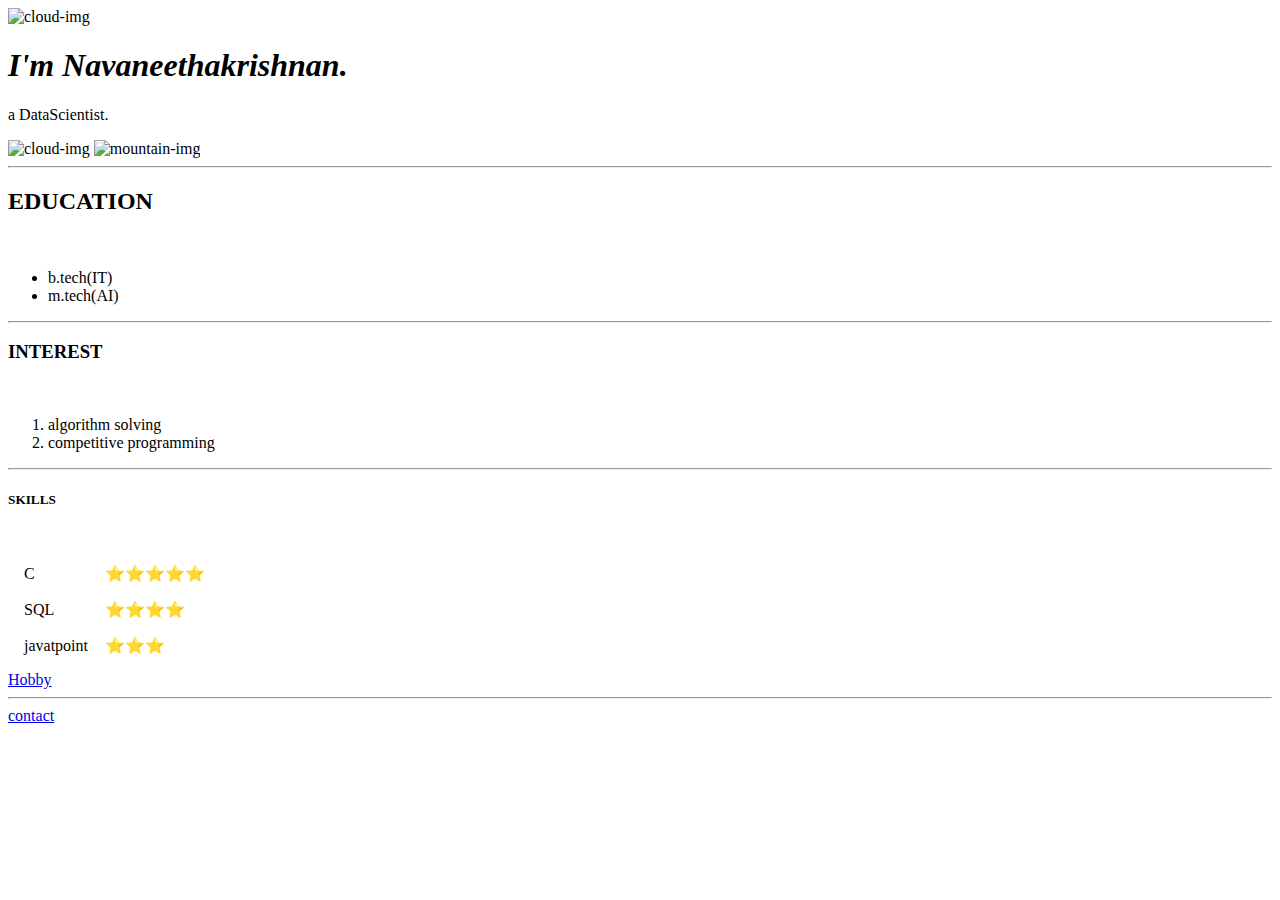
==== index.html @ 92f3b498 "Add files via upload" ====
<!DOCTYPE html>
<html lang="en" dir="ltr">

<head>
  <meta charset="utf-8">
  <title>Navaneethakrishnan S</title>
  <link rel="stylesheet" href="css/styles.css">
  <link rel="preconnect" href="https://fonts.googleapis.com">
<link rel="preconnect" href="https://fonts.gstatic.com" crossorigin>
<link href="https://fonts.googleapis.com/css2?family=Merriweather:ital,wght@1,300&family=Montserrat:ital,wght@1,900&family=Sacramento&display=swap" rel="stylesheet">
</head>

<body>

  <div class="top-container">
    <img class="top-cloud" src="images/cloud.jfif" alt="cloud-img">
    <h1><em>I'm Navaneethakrishnan.</em></h1>
    <p>a <span class="data">DataScientist.</span></p>
    <img class="bottom-cloud" src="images/cloud.jfif" alt="cloud-img">
    <img class="mount" src="images/mountain.jfif" alt="mountain-img">
  </div>
  <div class="middle-container">
    <hr>
    <h2>EDUCATION</h2>
    <img class="edu" src="images/education.png" alt="">
    <ul>
      <li>b.tech(IT)</li>
      <li>m.tech(AI)</li>
    </ul>
    <hr>
    <h3>INTEREST</h3>
    <img class="int" src="images/idea.png" alt="">
    <ol>
      <li>algorithm solving</li>
      <li>competitive programming</li>
    </ol>
    <hr>
  </div>
  <div class="bottom-container">

      </table>
      <h5>SKILLS</h5>
      <img class="skill" src="images/pencil.png" alt="">
      <table cellspacing="15">
        <tr>
          <td>C</td>
          <td>⭐⭐⭐⭐⭐</td>
        </tr>
        <tr>
          <td>SQL</td>
          <td>⭐⭐⭐⭐</td>
        </tr>
        <tr>
          <td>javatpoint</td>
          <td>⭐⭐⭐</td>
        </tr>
      </table>
      <a href="C:\web development\HTML = Personal site\MY HOBBIES.html">Hobby</a>
      <hr>
      <a href="C:\web development\HTML = Personal site\contact.html">contact</a>
  </div>


</body>

</html>
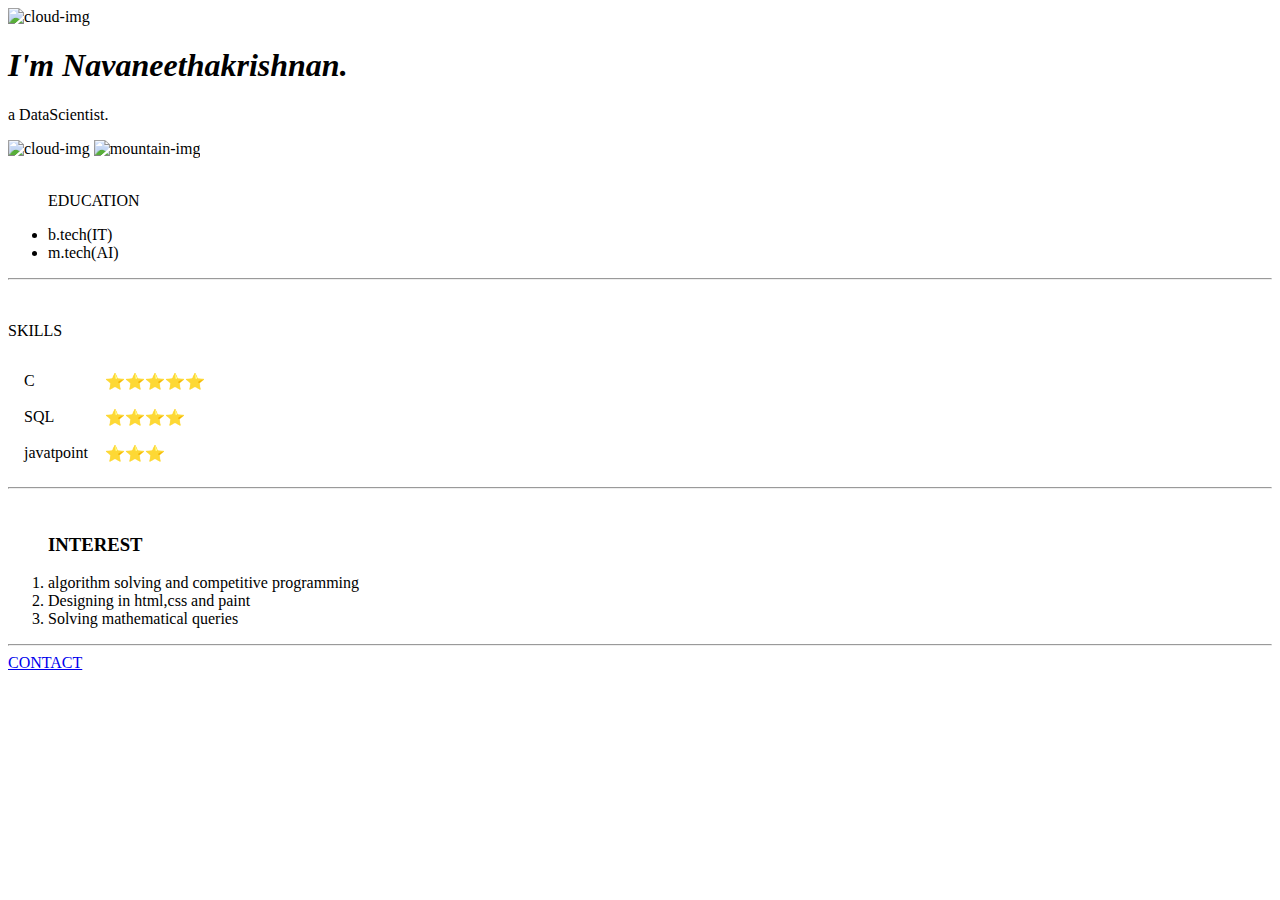
==== commit 56bdeeb4: "Add files via upload" ====
--- a/index.html
+++ b/index.html
@@ -20,44 +20,48 @@
     <img class="mount" src="images/mountain.jfif" alt="mountain-img">
   </div>
   <div class="middle-container">
-    <hr>
-    <h2>EDUCATION</h2>
     <img class="edu" src="images/education.png" alt="">
     <ul>
+      <p class="education">EDUCATION</p>
       <li>b.tech(IT)</li>
       <li>m.tech(AI)</li>
     </ul>
     <hr>
-    <h3>INTEREST</h3>
+          </table>
+
+          <img class="skill" src="images/pencil.png" alt="">
+          <table cellspacing="15">
+            <tr>
+                <p class="skills">SKILLS</p>
+              <td>C</td>
+              <td>⭐⭐⭐⭐⭐</td>
+            </tr>
+            <tr>
+              <td>SQL</td>
+              <td>⭐⭐⭐⭐</td>
+            </tr>
+            <tr>
+              <td>javatpoint</td>
+              <td>⭐⭐⭐</td>
+            </tr>
+          </table>
+          <hr>
     <img class="int" src="images/idea.png" alt="">
     <ol>
-      <li>algorithm solving</li>
-      <li>competitive programming</li>
+      <h3>INTEREST</h3>
+      <li>algorithm solving and competitive programming</li>
+      <li>Designing in html,css and paint</li>
+      <li>Solving mathematical queries </li>
     </ol>
     <hr>
   </div>
+  
   <div class="bottom-container">
 
-      </table>
-      <h5>SKILLS</h5>
-      <img class="skill" src="images/pencil.png" alt="">
-      <table cellspacing="15">
-        <tr>
-          <td>C</td>
-          <td>⭐⭐⭐⭐⭐</td>
-        </tr>
-        <tr>
-          <td>SQL</td>
-          <td>⭐⭐⭐⭐</td>
-        </tr>
-        <tr>
-          <td>javatpoint</td>
-          <td>⭐⭐⭐</td>
-        </tr>
-      </table>
-      <a href="C:\web development\HTML = Personal site\MY HOBBIES.html">Hobby</a>
-      <hr>
-      <a href="C:\web development\HTML = Personal site\contact.html">contact</a>
+      <a href="#" class="Contact Me">CONTACT</a>
+
+
+
   </div>
 
 
